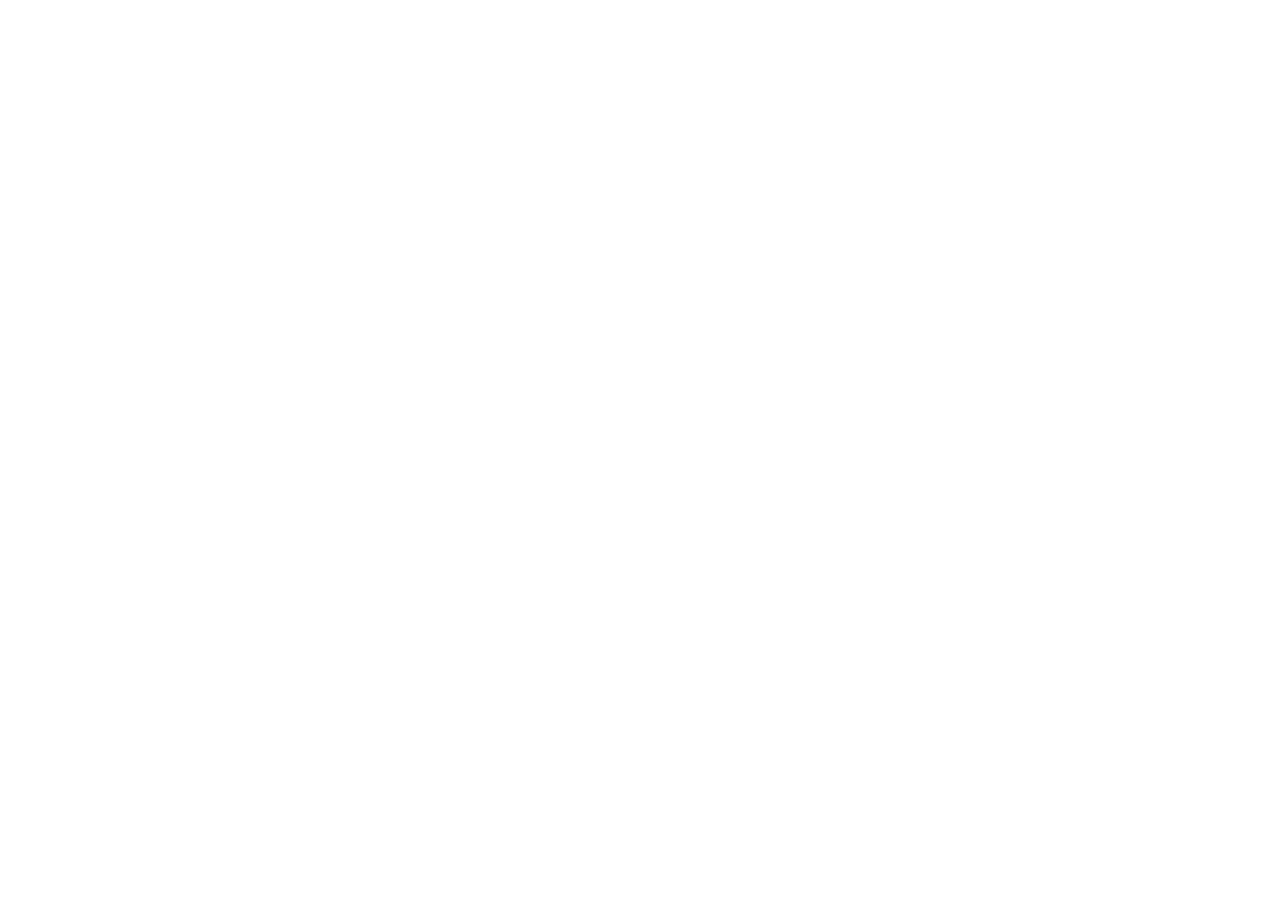
==== index.html @ 8cfa4d11 "Plantilla inicial" ====
<!DOCTYPE html>
<html lang="en">
<head>
    <meta charset="UTF-8">
    <title>Title</title>
    <link rel="stylesheet" type="text/css" href="style.css">
    <script src="global.js"></script>
</head>
<body>

</body>
</html>
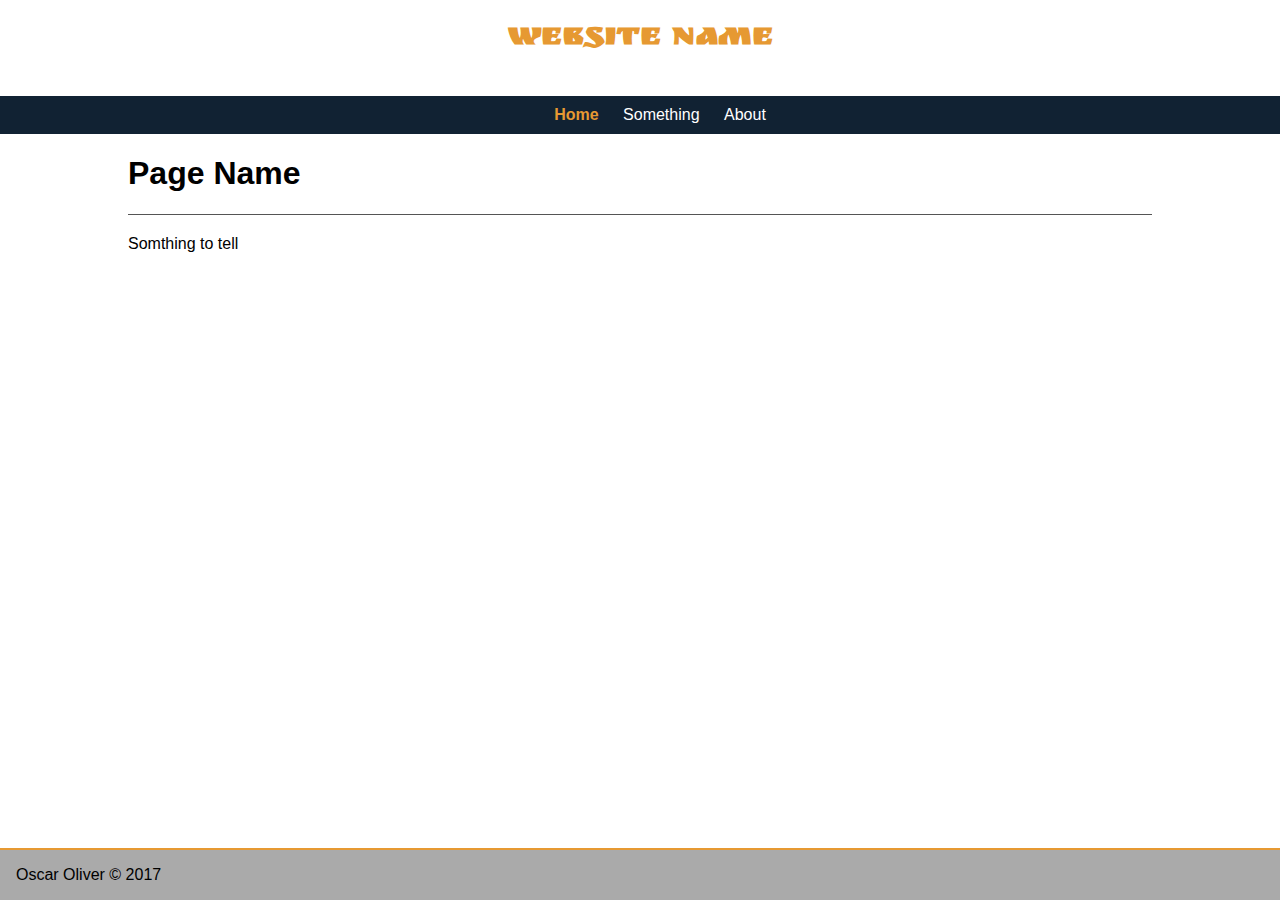
==== commit d7e41881: "plantilla inicial" ====
--- a/index.html
+++ b/index.html
@@ -1,12 +1,58 @@
 <!DOCTYPE html>
-<html lang="en">
+<html>
 <head>
-    <meta charset="UTF-8">
-    <title>Title</title>
-    <link rel="stylesheet" type="text/css" href="style.css">
-    <script src="global.js"></script>
+    <title>Home | Website Name</title>
+
+    <meta charset="UTF-8"/>
+    <meta name="description" content="">
+    <meta name="keywords" content="">
+    <meta name="author" content="Oscar Oliver">
+
+    <!-- CSS's  -->
+    <link rel="stylesheet" type="text/css" href="css/basicStyle.css">
+    <link rel="stylesheet" type="text/css" href="css/generalStyle.css">
+    <link rel="stylesheet" type="text/css" href="css/libraryStyle.css">
+    <link rel="stylesheet" type="text/css" href="css/pageStyle.css">
+
+    <!-- JQuery -->
+    <script src="https://ajax.googleapis.com/ajax/libs/jquery/3.1.1/jquery.min.js"></script>
+
+    <!-- JavaScripts -->
+    <script src="js/generalScripts.js"></script>
+    <script src="js/pageScripts.js"></script>
+
+    <!-- Web resources (tipus de lletra, iconos, etc.) -->
+    <link href="https://fonts.googleapis.com/css?family=Ruslan+Display" rel="stylesheet">
 </head>
+
 <body>
+<header id="header">
+    <h1>Website Name</h1>
+</header>
 
+<nav id="navbar">
+    <ul>
+        <li><a href="index.html">Home</a></li>
+        <li><a href="#">Something</a></li>
+        <li><a href="#">About</a></li>
+    </ul>
+</nav>
+
+<div id="content">
+<div id="pageTitle">
+    <h1>Page Name</h1>
+</div>
+<div id="pageContent">
+<section>
+	<article>
+		<p>Somthing to tell</p>
+	</article>
+</section>
+</div>
+</div>
+
+<footer id="footer">
+    Oscar Oliver &copy; 2017
+</footer>
 </body>
-</html>+</html>
--- a/css/basicStyle.css
+++ b/css/basicStyle.css
@@ -0,0 +1,88 @@
+/* Created by Oscar Oliver */
+
+/***** WEB COLORS *****/
+:root {
+    /* Web palette */
+    --main-color: #e69932;
+    --secundary-color: #6a4721;
+    --compl_main-color: #1966cd;
+    --compl_secundary-color: #112233;
+
+    --greyscale-black: black;
+    --greyscale-dark: #555555;
+    --greyscale-middle: #888888;
+    --greyscale-light: #aaaaaa;
+    --greyscale-white: white;
+
+    /* Sections colors */
+    --page-bg-color: transparent;
+    --page-text-color: black;
+
+    --header-bg-color: white;
+    --header-text-color: var(--main-color);
+
+    --navbar-bg-color: var(--compl_secundary-color);
+    --navbar-link-color: var(--greyscale-white);
+    --navbar-hover-color: var(--main-color);
+
+    --footer-bg-color: var(--greyscale-light);
+    --footer-border-color: var(--main-color);
+
+    --a_link-color: var(--compl_secundary-color);
+    --a_visited-color: var(--compl_secundary-color);
+    --a_hover-color: var(--main-color);
+    --a_active-color: var(--main-color);
+}
+
+/***** BASIC STYLES *****/
+html {
+    height: 100%;
+    box-sizing: border-box;
+}
+
+*, *:before, *:after {
+    box-sizing: inherit;
+}
+
+body {
+    position: relative;
+    margin: 0;
+    min-height: 100%;
+    padding-bottom: 6rem;           /* Space between content and footer (footer height + desired space) */
+    background-color: var(--page-bg-color);
+    color: var(--page-text-color);
+    font-family: 'Arial', serif;    /* Default font */
+}
+
+h1 {
+
+}
+
+h2 {
+
+}
+
+h3 {
+
+}
+
+a {
+    text-decoration: none;
+}
+
+a:link {
+    color: var(--a_link-color);
+}
+
+a:visited {
+    color: var(--a_visited-color);
+}
+
+a:hover {
+    color: var(--a_hover-color);
+}
+
+a:active {
+    color: var(--a_active-color);
+}
+
--- a/css/generalStyle.css
+++ b/css/generalStyle.css
@@ -0,0 +1,83 @@
+/* Created by Oscar Oliver */
+
+/* HEADER */
+#header{
+    width: 100%;
+    height: 80px;
+    padding: 1px;
+    margin: 0 auto 5px;
+    background: var(--header-bg-color);
+    vertical-align: middle;
+}
+
+#header h1{
+    color: var(--header-text-color);
+    font-family: 'Ruslan Display', cursive;
+    text-align: center;
+}
+
+
+/* NAV BAR */
+#navbar {
+    background-color: var(--navbar-bg-color);
+    text-align: center;
+    padding: 0;
+    margin: 0 0 5px;
+}
+
+#navbar ul {
+    list-style-type: none;
+}
+
+#navbar li {
+    display: inline-block;
+    position: relative;
+    width: inherit;
+}
+
+#navbar li:hover a {
+    color: var(--navbar-hover-color);
+}
+
+#navbar a {
+    text-decoration: none;
+    display: block;     /* Per a que el link agafe l'espai del seu pare*/
+    padding:10px;
+    color: var(--navbar-link-color);
+    -webkit-transition-duration: 0.3s; /* Safari */
+    transition-duration: 0.3s;
+}
+
+#navbar a.active {
+    font-weight: bold;
+    color: var(--navbar-hover-color);
+}
+
+
+/* CONTENT */
+#content {
+    width: 80%;
+    margin: 0 auto;
+}
+
+#pageTitle {
+    border-bottom: 1px solid var(--greyscale-dark);
+    margin-bottom: 20px;
+}
+
+#pageContent {
+    font-family: 'Arial', serif;
+}
+
+
+/* FOOTER */
+#footer {
+    padding: 1rem;
+    margin-top: 30px;
+    position: absolute;
+    right: 0;
+    bottom: 0;
+    left: 0;
+    border-top: 2px solid var(--footer-border-color);
+    background-color: var(--footer-bg-color);
+}
--- a/css/libraryStyle.css
+++ b/css/libraryStyle.css
@@ -0,0 +1,66 @@
+/* Created by Oscar Oliver */
+
+/* TABLE: rowsTable */
+.rowsTable {
+    width: 80%;
+    border-collapse: collapse;
+    margin: 0 auto;
+}
+
+.rowsTable thead {
+    background-color: #e69932;
+}
+
+.rowsTable tr {
+    border-top: 1px solid #888888;
+    border-bottom: 1px solid #888888;
+}
+
+.rowsTable td, th {
+    vertical-align: center;
+    padding: 10px 30px;
+}
+
+.rowsTable th {
+    color: white;
+}
+
+/* TABLE: hoverRow */
+.hoverRow tr:hover {
+    background-color: #f5f5f5
+}
+
+
+/* BUTTONS */
+.colorRoundedButton {
+    /*width: 150px;*/
+    background-color: var(--greyscale-white);
+    color: var(--greyscale-black);
+    border: 2px solid var(--main-color);
+    border-radius: 10px;
+    padding: 5px 10px;
+    text-align: center;
+    text-decoration: none;
+    display: inline-block;
+    font-size: 16px;
+    margin: 4px 2px;
+    -webkit-transition-duration: 0.3s; /* Safari */
+    transition-duration: 0.3s;
+    cursor: pointer;
+}
+
+.colorRoundedButton:hover {
+    background-color: var(--main-color);
+    color: var(--greyscale-white);
+}
+
+/* SCROLLABLE */
+.scrollable {
+    overflow: scroll;
+}
+
+/* TRANSITION */
+.transition {
+    -webkit-transition-duration: 0.3s; /* Safari */
+    transition-duration: 0.3s;
+}
--- a/css/pageStyle.css
+++ b/css/pageStyle.css
@@ -0,0 +1,2 @@
+/* Created by Oscar Oliver */
+
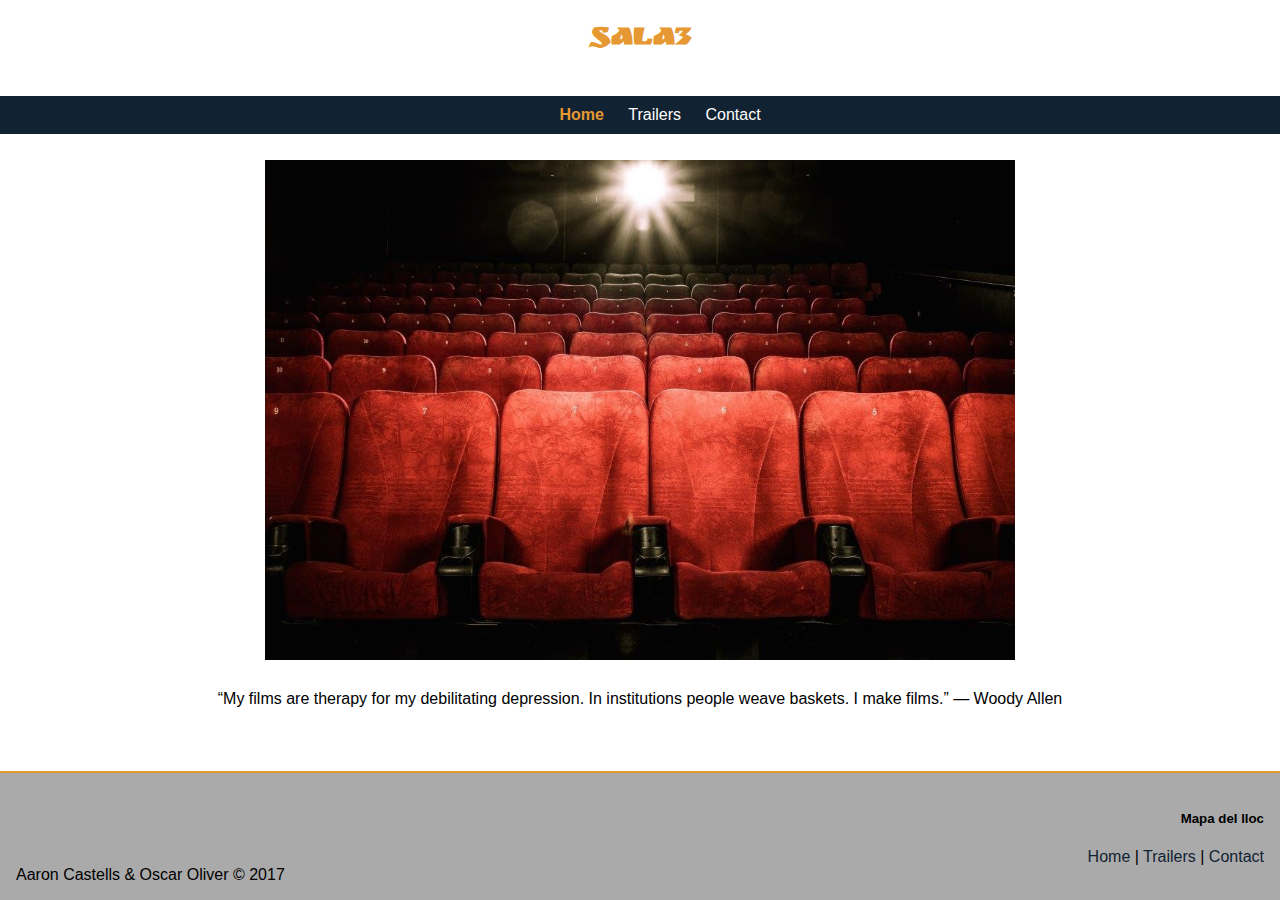
==== commit 05a30a7d: "site map added" ====
--- a/index.html
+++ b/index.html
@@ -1,12 +1,12 @@
 <!DOCTYPE html>
-<html>
+<html lang="ca">
 <head>
-    <title>Home | Website Name</title>
+    <title>Sala3</title>
 
     <meta charset="UTF-8"/>
-    <meta name="description" content="">
-    <meta name="keywords" content="">
-    <meta name="author" content="Oscar Oliver">
+    <meta name="description" content="Sala3 és un punt d'unió per a tots els cinèfils on es poden trobar les últimes novetats.">
+    <meta name="keywords" content="sala3,sala 3,cinema,pel·licules">
+    <meta name="author" content="Oscar Oliver, Aaron Castells">
 
     <!-- CSS's  -->
     <link rel="stylesheet" type="text/css" href="css/basicStyle.css">
@@ -27,32 +27,41 @@
 
 <body>
 <header id="header">
-    <h1>Website Name</h1>
+    <h1>Sala3</h1>
 </header>
 
 <nav id="navbar">
     <ul>
         <li><a href="index.html">Home</a></li>
-        <li><a href="#">Something</a></li>
-        <li><a href="#">About</a></li>
+        <li><a href="trailers.html">Trailers</a></li>
+        <li><a href="contacta.html">Contact</a></li>
     </ul>
 </nav>
 
 <div id="content">
-<div id="pageTitle">
-    <h1>Page Name</h1>
-</div>
 <div id="pageContent">
-<section>
-	<article>
-		<p>Somthing to tell</p>
-	</article>
-</section>
+    <section>
+        <article style="text-align: center">
+            <img src="img/sala3_home.jpg" alt="" style="max-width: 100%; max-height: 500px; margin: 10px;">
+        </article>
+    </section>
+    <section>
+        <article style="text-align: center">
+            <blockquote lang="en"><p>“My films are therapy for my debilitating depression. In institutions people weave baskets. I make films.”
+                ― Woody Allen</p></blockquote>
+        </article>
+    </section>
 </div>
 </div>
 
 <footer id="footer">
-    Oscar Oliver &copy; 2017
+    <section><article style="text-align: right">
+        <h5>Mapa del lloc</h5>
+        <div class="darkHover">
+            <a href="index.html">Home</a> | <a href="trailers.html">Trailers</a> | <a href="contacta.html">Contact</a>
+        </div>
+    </article></section>
+    Aaron Castells & Oscar Oliver &copy; 2017
 </footer>
 </body>
 </html>
--- a/css/basicStyle.css
+++ b/css/basicStyle.css
@@ -48,7 +48,7 @@
     position: relative;
     margin: 0;
     min-height: 100%;
-    padding-bottom: 6rem;           /* Space between content and footer (footer height + desired space) */
+    padding-bottom: 10rem;           /* Space between content and footer (footer height + desired space) */
     background-color: var(--page-bg-color);
     color: var(--page-text-color);
     font-family: 'Arial', serif;    /* Default font */
--- a/css/pageStyle.css
+++ b/css/pageStyle.css
@@ -1,2 +1,46 @@
 /* Created by Oscar Oliver */
 
+
+.form {
+    width: 90%;
+}
+
+.form fieldset {
+    margin-bottom: 20px;
+}
+
+.form fieldset div {
+    margin: 8px 0px;
+}
+
+.form input[type=text], input[type=email], input[type=number], textarea {
+    padding: 5px;
+}
+
+.form textarea {
+    width: 100%;
+    height: 100px;
+}
+
+.labelInputInOneLine > label {
+    width: 150px;
+    float: left;
+}
+
+.labelInputInTwoLine > label {
+    display: block;
+}
+
+.inlineRadioButtons label{
+    margin-right: 15px;
+}
+
+section#trailers article{
+    display: inherit;
+    margin: 0 auto;
+    width: 40%;
+}
+
+.darkHover a:hover {
+    color: var(--compl_main-color);
+}
